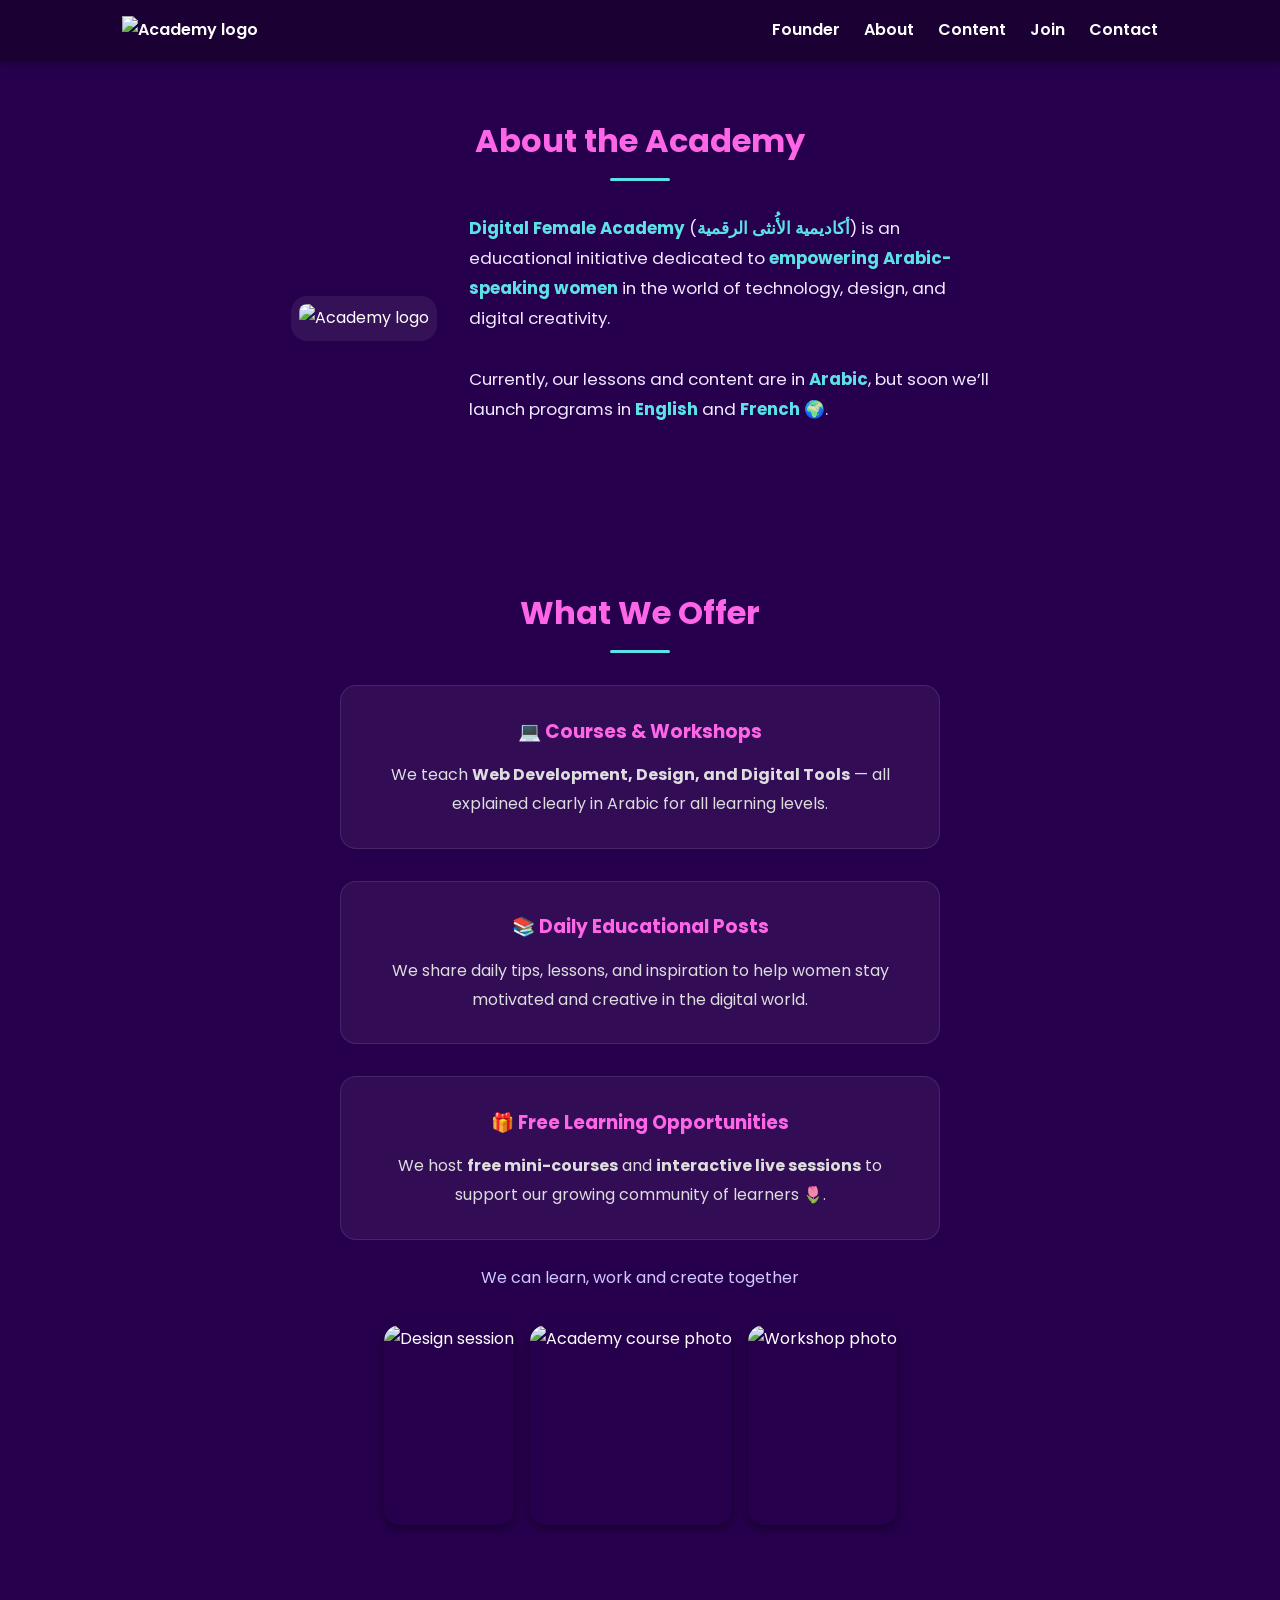
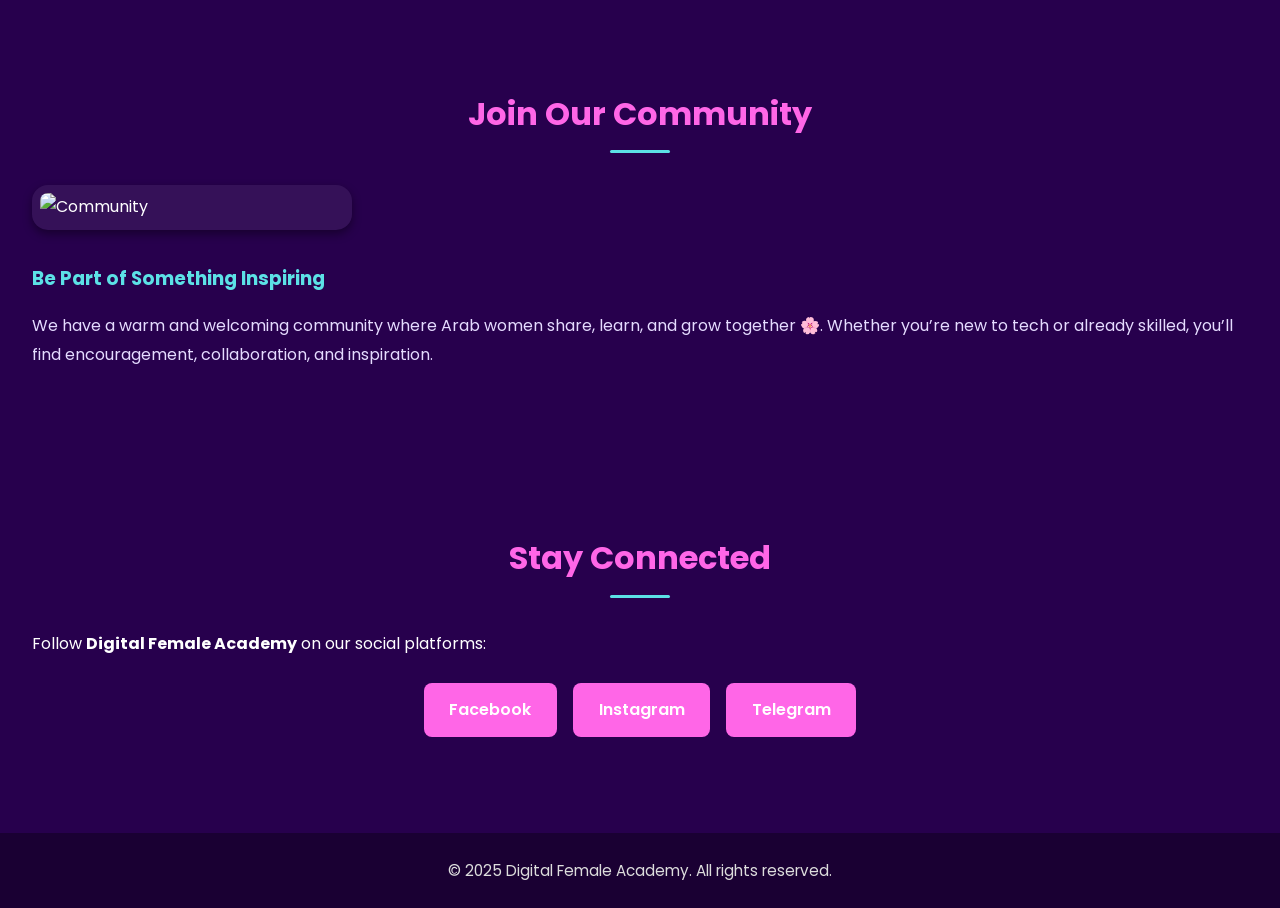
==== academy.html @ 41c5cfcc "Add files via upload" ====
<!DOCTYPE html>
<html lang="en">

<head>
    <meta charset="UTF-8" />
    <meta name="viewport" content="width=device-width, initial-scale=1.0" />
    <meta name="description"
        content="Digital Female Academy - Empowering Arab women through technology and creativity." />
    <link rel="icon" type="image/x-icon" href="pics/academy_logo.png" />
    <title>Digital Female Academy | أكاديمية الأُنثى الرقمية</title>

    <style>
        @import url("https://fonts.googleapis.com/css2?family=Poppins:wght@400;500;600;700&display=swap");

        :root {
            --bg-color: #27004d;
            --first-color: #ff66e7;
            --second-color: #9d6bff;
            --accent-color: #5ce1e6;
            --text-color: #ffffff;
            --body-font: "Poppins", sans-serif;
            --transition: all 0.4s ease;
        }

        img {
            pointer-events: none;
            -webkit-user-drag: none;
            -webkit-user-select: none;
            user-select: none;
        }


        * {
            box-sizing: border-box;
            margin: 0;
            padding: 0;
        }

        body {
            font-family: var(--body-font);
            color: var(--text-color);
            background-color: var(--bg-color);
            scroll-behavior: smooth;
            line-height: 1.8;
        }

        /* ===== HEADER ===== */
        header {
            background-color: #1a0033;
            box-shadow: 0 1px 6px rgba(0, 0, 0, 0.4);
            position: fixed;
            width: 100%;
            top: 0;
            z-index: 100;
        }

        nav {
            display: flex;
            justify-content: space-between;
            align-items: center;
            padding: 1rem 2rem;
            max-width: 1100px;
            margin: 0 auto;
        }

        nav img {
            width: 120px;
            transition: var(--transition);
        }

        nav img:hover {
            transform: scale(1.05);
        }

        nav ul {
            display: flex;
            gap: 1.5rem;
            list-style: none;
        }

        nav a {
            text-decoration: none;
            color: var(--text-color);
            font-weight: 600;
            transition: var(--transition);
        }

        nav a:hover {
            color: var(--first-color);
        }

        /* ===== SECTIONS ===== */
        .section {
            padding: 7rem 2rem 3rem;
            max-width: 1400px;
            margin: 0 auto;
            opacity: 0;
            transform: translateY(40px);
            animation: fadeInUp 1s forwards;
        }

        @keyframes fadeInUp {
            to {
                opacity: 1;
                transform: translateY(0);
            }
        }

        .section-title {
            text-align: center;
            color: var(--first-color);
            font-size: 2rem;
            font-weight: 700;
            margin-bottom: 2rem;
            position: relative;
        }

        .section-title::after {
            content: "";
            display: block;
            width: 60px;
            height: 3px;
            background-color: var(--accent-color);
            margin: 0.5rem auto 0;
            border-radius: 2px;
        }

        /* ===== ABOUT ===== */
        .about__container {
            display: flex;
            align-items: center;
            justify-content: center;
            flex-wrap: wrap;
            gap: 2rem;
            text-align: left;
            animation-delay: 0.2s;
        }

        .about__img img {
            width: 500px;
            transition: var(--transition);
            border-radius: 1rem;
            background-color: #fff1;
            padding: 0.5rem;
        }

        .about__img img:hover {
            transform: scale(1.05);
        }

        .about__text {
            max-width: 520px;
            font-size: 1.05rem;
            color: #f0e9ff;
        }

        .about__text strong {
            color: var(--accent-color);
        }

        /* ===== WHAT WE OFFER ===== */
        .skills__container {
            display: flex;
            flex-direction: column;
            gap: 2rem;
            align-items: center;
            animation-delay: 0.3s;
        }

        .skill-box {
            background-color: rgba(255, 255, 255, 0.05);
            border: 1px solid rgba(255, 255, 255, 0.1);
            border-radius: 1rem;
            padding: 1.8rem;
            text-align: center;
            width: 100%;
            max-width: 600px;
            transition: var(--transition);
        }

        .skill-box:hover {
            transform: translateY(-6px);
            border-color: var(--accent-color);
        }

        .skill-box h3 {
            color: var(--first-color);
            margin-bottom: 0.8rem;
        }

        .skill-box p {
            color: #ddd;
        }

        /* ===== GALLERY ===== */
        .academy-gallery {
            display: flex;
            justify-content: center;
            align-items: center;
            flex-wrap: wrap;
            gap: 1rem;
            margin-top: 2rem;
        }

        .academy-gallery img {
            max-width: 300px;
            border-radius: 1rem;
            box-shadow: 0 4px 10px rgba(0, 0, 0, 0.4);
            pointer-events: none;
            user-select: none;
            transition: var(--transition);
        }

        .academy-gallery img:hover {
            transform: scale(1.05);
        }

        .gallery-text {
            text-align: center;
            margin-top: 1.5rem;
            color: #d0c8ff;
            font-size: 1rem;
        }

        /* ===== JOIN ===== */
        .join {
            display: flex;
            align-items: center;
            flex-wrap: wrap;
            gap: 2rem;
            text-align: left;
            animation-delay: 0.4s;
        }

        .join img {
            width: 320px;
            border-radius: 1rem;
            box-shadow: 0 4px 10px rgba(0, 0, 0, 0.4);
            transition: var(--transition);
            background-color: #fff1;
            padding: 0.5rem;
        }

        .join img:hover {
            transform: scale(1.05);
        }

        .join h3 {
            color: var(--accent-color);
            margin-bottom: 1rem;
        }

        .join p {
            color: #e5dbff;
        }

        /* ===== CONTACT ===== */
        .contact {
            text-align: center;
        }

        .social-links {
            display: flex;
            justify-content: center;
            flex-wrap: wrap;
            gap: 1rem;
            margin-top: 1.5rem;
        }

        .social-links a {
            background-color: var(--first-color);
            color: #fff;
            padding: 0.8rem 1.6rem;
            border-radius: 0.5rem;
            font-weight: 600;
            text-decoration: none;
            transition: var(--transition);
        }

        .social-links a:hover {
            background-color: var(--accent-color);
            color: #27004d;
        }

        /* ===== FOOTER ===== */
        footer {
            background-color: #1a0033;
            color: #ddd;
            text-align: center;
            padding: 1.5rem;
            margin-top: 3rem;
            font-size: 0.95rem;
        }

        /* ===== MEDIA QUERIES ===== */
        @media (max-width: 768px) {
            nav {
                flex-direction: column;
                gap: 0.8rem;
                font-size: 1em;
            }

            nav ul {
                gap: 1rem;
            }

            .about__container,
            .join {
                flex-direction: column;
                text-align: center;
            }

            .about__img img {
                width: 80%;
            }

            .about__text,
            .join div {
                max-width: 90%;
            }

            .academy-gallery img {
                width: 40%;
                height: auto;
            }

            .skills__container {
                gap: 1.5rem;
            }

            .section {
                padding: 6rem 1.5rem 3rem;
            }

        }
    </style>
</head>

<body>
    <header>
        <nav>
            <a href="#"><img src="pics/academy_logo.png" alt="Academy logo" /></a>
            <ul>
                <li><a href="index.html">Founder</a></li>
                <li><a href="#about">About</a></li>
                <li><a href="#content">Content</a></li>
                <li><a href="#join">Join</a></li>
                <li><a href="#contact">Contact</a></li>
            </ul>
        </nav>
    </header>

    <main>
        <!-- ABOUT -->
        <section class="section" id="about">
            <h2 class="section-title">About the Academy</h2>
            <div class="about__container">
                <div class="about__img">
                    <img src="pics/academy_logo.png" alt="Academy logo" />
                </div>
                <div class="about__text">
                    <p>
                        <strong>Digital Female Academy</strong> (<strong>أكاديمية الأُنثى الرقمية</strong>) is an
                        educational
                        initiative dedicated to <strong>empowering Arabic-speaking women</strong> in the world of
                        technology,
                        design, and digital creativity.
                        <br /><br />
                        Currently, our lessons and content are in <strong>Arabic</strong>, but soon we’ll launch
                        programs in
                        <strong>English</strong> and <strong>French</strong> 🌍.
                    </p>
                </div>
            </div>
        </section>

        <!-- CONTENT -->
        <section class="section" id="content">
            <h2 class="section-title">What We Offer</h2>

            <div class="skills__container">
                <div class="skill-box">
                    <h3>💻 Courses & Workshops</h3>
                    <p>We teach <strong>Web Development, Design, and Digital Tools</strong> — all explained clearly in
                        Arabic for
                        all learning levels.</p>
                </div>

                <div class="skill-box">
                    <h3>📚 Daily Educational Posts</h3>
                    <p>We share daily tips, lessons, and inspiration to help women stay motivated and creative in the
                        digital
                        world.</p>
                </div>

                <div class="skill-box">
                    <h3>🎁 Free Learning Opportunities</h3>
                    <p>We host <strong>free mini-courses</strong> and <strong>interactive live sessions</strong> to
                        support our
                        growing community of learners 🌷.</p>
                </div>
            </div>

            <p class="gallery-text">We can learn, work and create together</p>
            <div class="academy-gallery">
                <img src="pics/infinity.gif" alt="Design session" height="200px" />
                <img src="pics/phone.gif" alt="Academy course photo" height="200px" />
                <img src="pics/hight5.gif" alt="Workshop photo" height="200px" />
            </div>
        </section>

        <!-- JOIN -->
        <section class="section" id="join">
            <h2 class="section-title">Join Our Community</h2>
            <div class="join">
                <img src="pics/community.png" alt="Community" />
                <div>
                    <h3>Be Part of Something Inspiring</h3>
                    <p>
                        We have a warm and welcoming community where Arab women share, learn, and grow together 🌸.
                        Whether you’re
                        new to tech or already skilled, you’ll find encouragement, collaboration, and inspiration.
                    </p>
                </div>
            </div>
        </section>

        <!-- CONTACT -->
        <section class="section" id="contact">
            <h2 class="section-title">Stay Connected</h2>
            <p>Follow <strong>Digital Female Academy</strong> on our social platforms:</p>
            <div class="social-links">
                <a href="https://facebook.com/" target="_blank">Facebook</a>
                <a href="https://instagram.com/cs_women_academy" target="_blank">Instagram</a>
                <a href="https://t.me/cs_women_academy" target="_blank">Telegram</a>
            </div>
        </section>
    </main>

    <footer>
        <p>© 2025 Digital Female Academy. All rights reserved.</p>
    </footer>
</body>

</html>
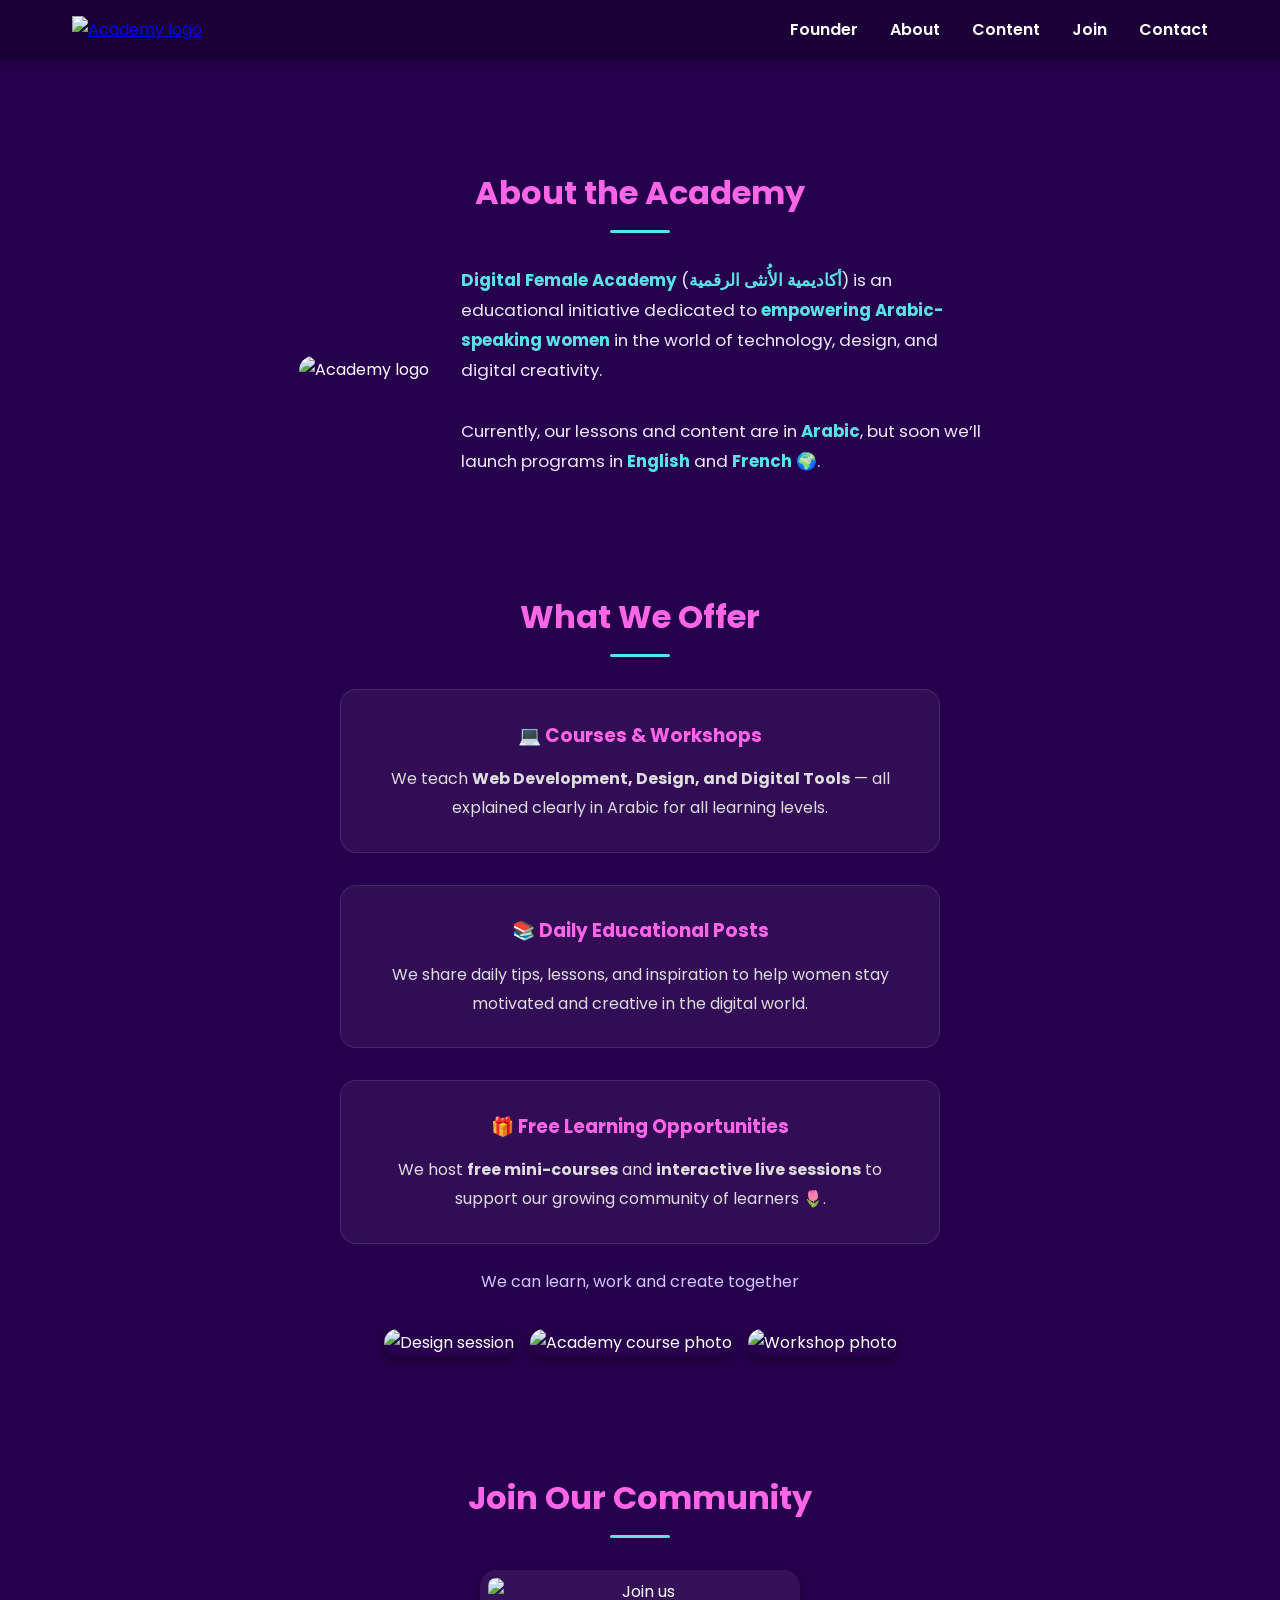
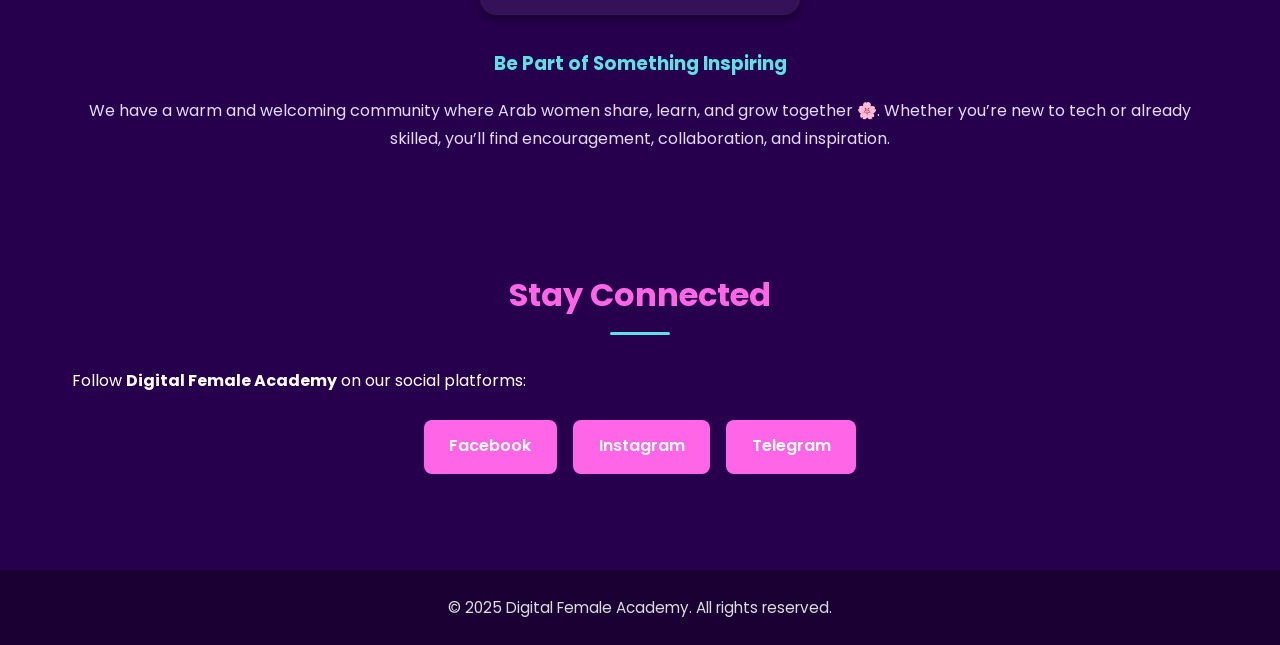
==== commit 67e60ec2: "Enhance navbar with Font Awesome and mobile support Added Font Awesome for icons and improved navbar" ====
--- a/academy.html
+++ b/academy.html
@@ -1,445 +1,460 @@
 <!DOCTYPE html>
 <html lang="en">
-
 <head>
-    <meta charset="UTF-8" />
-    <meta name="viewport" content="width=device-width, initial-scale=1.0" />
-    <meta name="description"
-        content="Digital Female Academy - Empowering Arab women through technology and creativity." />
-    <link rel="icon" type="image/x-icon" href="pics/academy_logo.png" />
-    <title>Digital Female Academy | أكاديمية الأُنثى الرقمية</title>
-
-    <style>
-        @import url("https://fonts.googleapis.com/css2?family=Poppins:wght@400;500;600;700&display=swap");
-
-        :root {
-            --bg-color: #27004d;
-            --first-color: #ff66e7;
-            --second-color: #9d6bff;
-            --accent-color: #5ce1e6;
-            --text-color: #ffffff;
-            --body-font: "Poppins", sans-serif;
-            --transition: all 0.4s ease;
-        }
-
-        img {
-            pointer-events: none;
-            -webkit-user-drag: none;
-            -webkit-user-select: none;
-            user-select: none;
-        }
-
-
-        * {
-            box-sizing: border-box;
-            margin: 0;
-            padding: 0;
-        }
-
-        body {
-            font-family: var(--body-font);
-            color: var(--text-color);
-            background-color: var(--bg-color);
-            scroll-behavior: smooth;
-            line-height: 1.8;
-        }
-
-        /* ===== HEADER ===== */
-        header {
-            background-color: #1a0033;
-            box-shadow: 0 1px 6px rgba(0, 0, 0, 0.4);
-            position: fixed;
-            width: 100%;
-            top: 0;
-            z-index: 100;
-        }
-
-        nav {
-            display: flex;
-            justify-content: space-between;
-            align-items: center;
-            padding: 1rem 2rem;
-            max-width: 1100px;
-            margin: 0 auto;
-        }
-
-        nav img {
-            width: 120px;
-            transition: var(--transition);
-        }
-
-        nav img:hover {
-            transform: scale(1.05);
-        }
-
-        nav ul {
-            display: flex;
-            gap: 1.5rem;
-            list-style: none;
-        }
-
-        nav a {
-            text-decoration: none;
-            color: var(--text-color);
-            font-weight: 600;
-            transition: var(--transition);
-        }
-
-        nav a:hover {
-            color: var(--first-color);
-        }
-
-        /* ===== SECTIONS ===== */
-        .section {
-            padding: 7rem 2rem 3rem;
-            max-width: 1400px;
-            margin: 0 auto;
-            opacity: 0;
-            transform: translateY(40px);
-            animation: fadeInUp 1s forwards;
-        }
-
-        @keyframes fadeInUp {
-            to {
-                opacity: 1;
-                transform: translateY(0);
-            }
-        }
-
-        .section-title {
-            text-align: center;
-            color: var(--first-color);
-            font-size: 2rem;
-            font-weight: 700;
-            margin-bottom: 2rem;
-            position: relative;
-        }
-
-        .section-title::after {
-            content: "";
-            display: block;
-            width: 60px;
-            height: 3px;
-            background-color: var(--accent-color);
-            margin: 0.5rem auto 0;
-            border-radius: 2px;
-        }
-
-        /* ===== ABOUT ===== */
-        .about__container {
-            display: flex;
-            align-items: center;
-            justify-content: center;
-            flex-wrap: wrap;
-            gap: 2rem;
-            text-align: left;
-            animation-delay: 0.2s;
-        }
-
-        .about__img img {
-            width: 500px;
-            transition: var(--transition);
-            border-radius: 1rem;
-            background-color: #fff1;
-            padding: 0.5rem;
-        }
-
-        .about__img img:hover {
-            transform: scale(1.05);
-        }
-
-        .about__text {
-            max-width: 520px;
-            font-size: 1.05rem;
-            color: #f0e9ff;
-        }
-
-        .about__text strong {
-            color: var(--accent-color);
-        }
-
-        /* ===== WHAT WE OFFER ===== */
-        .skills__container {
-            display: flex;
-            flex-direction: column;
-            gap: 2rem;
-            align-items: center;
-            animation-delay: 0.3s;
-        }
-
-        .skill-box {
-            background-color: rgba(255, 255, 255, 0.05);
-            border: 1px solid rgba(255, 255, 255, 0.1);
-            border-radius: 1rem;
-            padding: 1.8rem;
-            text-align: center;
-            width: 100%;
-            max-width: 600px;
-            transition: var(--transition);
-        }
-
-        .skill-box:hover {
-            transform: translateY(-6px);
-            border-color: var(--accent-color);
-        }
-
-        .skill-box h3 {
-            color: var(--first-color);
-            margin-bottom: 0.8rem;
-        }
-
-        .skill-box p {
-            color: #ddd;
-        }
-
-        /* ===== GALLERY ===== */
-        .academy-gallery {
-            display: flex;
-            justify-content: center;
-            align-items: center;
-            flex-wrap: wrap;
-            gap: 1rem;
-            margin-top: 2rem;
-        }
-
-        .academy-gallery img {
-            max-width: 300px;
-            border-radius: 1rem;
-            box-shadow: 0 4px 10px rgba(0, 0, 0, 0.4);
-            pointer-events: none;
-            user-select: none;
-            transition: var(--transition);
-        }
-
-        .academy-gallery img:hover {
-            transform: scale(1.05);
-        }
-
-        .gallery-text {
-            text-align: center;
-            margin-top: 1.5rem;
-            color: #d0c8ff;
-            font-size: 1rem;
-        }
-
-        /* ===== JOIN ===== */
-        .join {
-            display: flex;
-            align-items: center;
-            flex-wrap: wrap;
-            gap: 2rem;
-            text-align: left;
-            animation-delay: 0.4s;
-        }
-
-        .join img {
-            width: 320px;
-            border-radius: 1rem;
-            box-shadow: 0 4px 10px rgba(0, 0, 0, 0.4);
-            transition: var(--transition);
-            background-color: #fff1;
-            padding: 0.5rem;
-        }
-
-        .join img:hover {
-            transform: scale(1.05);
-        }
-
-        .join h3 {
-            color: var(--accent-color);
-            margin-bottom: 1rem;
-        }
-
-        .join p {
-            color: #e5dbff;
-        }
-
-        /* ===== CONTACT ===== */
-        .contact {
-            text-align: center;
-        }
-
-        .social-links {
-            display: flex;
-            justify-content: center;
-            flex-wrap: wrap;
-            gap: 1rem;
-            margin-top: 1.5rem;
-        }
-
-        .social-links a {
-            background-color: var(--first-color);
-            color: #fff;
-            padding: 0.8rem 1.6rem;
-            border-radius: 0.5rem;
-            font-weight: 600;
-            text-decoration: none;
-            transition: var(--transition);
-        }
-
-        .social-links a:hover {
-            background-color: var(--accent-color);
-            color: #27004d;
-        }
-
-        /* ===== FOOTER ===== */
-        footer {
-            background-color: #1a0033;
-            color: #ddd;
-            text-align: center;
-            padding: 1.5rem;
-            margin-top: 3rem;
-            font-size: 0.95rem;
-        }
-
-        /* ===== MEDIA QUERIES ===== */
-        @media (max-width: 768px) {
-            nav {
-                flex-direction: column;
-                gap: 0.8rem;
-                font-size: 1em;
-            }
-
-            nav ul {
-                gap: 1rem;
-            }
-
-            .about__container,
-            .join {
-                flex-direction: column;
-                text-align: center;
-            }
-
-            .about__img img {
-                width: 80%;
-            }
-
-            .about__text,
-            .join div {
-                max-width: 90%;
-            }
-
-            .academy-gallery img {
-                width: 40%;
-                height: auto;
-            }
-
-            .skills__container {
-                gap: 1.5rem;
-            }
-
-            .section {
-                padding: 6rem 1.5rem 3rem;
-            }
-
-        }
-    </style>
+  <meta charset="UTF-8" />
+  <meta name="viewport" content="width=device-width, initial-scale=1.0" />
+  <meta name="description" content="Digital Female Academy - Empowering Arab women through technology and creativity." />
+  <link rel="icon" type="image/x-icon" href="pics/academy_logo.png" />
+  <title>Digital Female Academy | أكاديمية الأُنثى الرقمية</title>
+
+  <link
+    rel="stylesheet"
+    href="https://cdnjs.cloudflare.com/ajax/libs/font-awesome/6.5.0/css/all.min.css"
+  />
+
+  <style>
+    @import url("https://fonts.googleapis.com/css2?family=Poppins:wght@400;500;600;700&display=swap");
+
+    :root {
+      --bg-color: #27004d;
+      --first-color: #ff66e7;
+      --second-color: #9d6bff;
+      --accent-color: #5ce1e6;
+      --text-color: #ffffff;
+      --body-font: "Poppins", sans-serif;
+      --transition: all 0.4s ease;
+    }
+
+    * {
+      margin: 0;
+      padding: 0;
+      box-sizing: border-box;
+    }
+
+    body {
+      font-family: var(--body-font);
+      color: var(--text-color);
+      background-color: var(--bg-color);
+      scroll-behavior: smooth;
+      line-height: 1.8;
+    }
+
+    img {
+      pointer-events: none;
+      -webkit-user-drag: none;
+      user-select: none;
+    }
+
+    /* ===== NAVBAR ===== */
+    header {
+      width: 100%;
+      background: #1c0038;
+      position: fixed;
+      top: 0;
+      left: 0;
+      z-index: 1000;
+      box-shadow: 0 4px 10px rgba(0, 0, 0, 0.2);
+    }
+
+    nav {
+      max-width: 1200px;
+      margin: 0 auto;
+      display: flex;
+      justify-content: space-between;
+      align-items: center;
+      padding: 1rem 2rem;
+    }
+
+    nav img {
+      height: 50px;
+      width: auto;
+    }
+
+    .nav__menu {
+      display: flex;
+      gap: 2rem;
+      list-style: none;
+      transition: var(--transition);
+    }
+
+    .nav__menu li a {
+      color: #fff;
+      text-decoration: none;
+      font-weight: 600;
+      transition: var(--transition);
+    }
+
+    .nav__menu li a:hover {
+      color: var(--first-color);
+    }
+
+    .nav__toggle {
+      display: none;
+      font-size: 1.8rem;
+      color: var(--first-color);
+      cursor: pointer;
+    }
+
+    /* ===== MOBILE MENU ===== */
+    @media screen and (max-width: 768px) {
+      .nav__toggle {
+        display: block;
+      }
+
+      .nav__menu {
+        position: fixed;
+        top: 70px;
+        right: -100%;
+        width: 60%;
+        background-color: var(--second-color);
+        flex-direction: column;
+        align-items: center;
+        gap: 1.5rem;
+        padding: 2rem 1rem;
+        border-radius: 1rem 0 0 1rem;
+        box-shadow: 0 4px 15px rgba(0, 0, 0, 0.3);
+        transition: right 0.4s ease;
+      }
+
+      .nav__menu.show {
+        right: 0;
+      }
+    }
+
+    main {
+      padding-top: 100px;
+    }
+
+    /* ===== SECTIONS ===== */
+    .section {
+      padding: 4rem 2rem 3rem;
+      max-width: 1200px;
+      margin: 0 auto;
+      animation: fadeInUp 1s forwards;
+    }
+
+    @keyframes fadeInUp {
+      from {
+        opacity: 0;
+        transform: translateY(40px);
+      }
+      to {
+        opacity: 1;
+        transform: translateY(0);
+      }
+    }
+
+    .section-title {
+      text-align: center;
+      color: var(--first-color);
+      font-size: 2rem;
+      font-weight: 700;
+      margin-bottom: 2rem;
+      position: relative;
+    }
+
+    .section-title::after {
+      content: "";
+      display: block;
+      width: 60px;
+      height: 3px;
+      background-color: var(--accent-color);
+      margin: 0.5rem auto 0;
+      border-radius: 2px;
+    }
+
+    /* ===== ABOUT ===== */
+    .about__container {
+      display: flex;
+      align-items: center;
+      justify-content: center;
+      flex-wrap: wrap;
+      gap: 2rem;
+    }
+
+    .about__img img {
+      width: 400px;
+      border-radius: 1rem;
+      transition: var(--transition);
+    }
+
+    .about__img img:hover {
+      transform: scale(1.05);
+    }
+
+    .about__text {
+      max-width: 520px;
+      font-size: 1.05rem;
+      color: #f0e9ff;
+    }
+
+    .about__text strong {
+      color: var(--accent-color);
+    }
+
+    /* ===== WHAT WE OFFER ===== */
+    .skills__container {
+      display: flex;
+      flex-direction: column;
+      gap: 2rem;
+      align-items: center;
+    }
+
+    .skill-box {
+      background-color: rgba(255, 255, 255, 0.05);
+      border: 1px solid rgba(255, 255, 255, 0.1);
+      border-radius: 1rem;
+      padding: 1.8rem;
+      text-align: center;
+      width: 100%;
+      max-width: 600px;
+      transition: var(--transition);
+    }
+
+    .skill-box:hover {
+      transform: translateY(-6px);
+      border-color: var(--accent-color);
+    }
+
+    .skill-box h3 {
+      color: var(--first-color);
+      margin-bottom: 0.8rem;
+    }
+
+    .skill-box p {
+      color: #ddd;
+    }
+
+    /* ===== GALLERY ===== */
+    .academy-gallery {
+      display: flex;
+      justify-content: center;
+      flex-wrap: wrap;
+      gap: 1rem;
+      margin-top: 2rem;
+    }
+
+    .academy-gallery img {
+      max-width: 300px;
+      border-radius: 1rem;
+      box-shadow: 0 4px 10px rgba(0, 0, 0, 0.4);
+      transition: var(--transition);
+    }
+
+    .academy-gallery img:hover {
+      transform: scale(1.05);
+    }
+
+    .gallery-text {
+      text-align: center;
+      margin-top: 1.5rem;
+      color: #d0c8ff;
+    }
+
+    /* ===== JOIN ===== */
+    .join {
+      display: flex;
+      align-items: center;
+      flex-wrap: wrap;
+      gap: 2rem;
+      text-align: center;
+      justify-content: center;
+    }
+
+    .join img {
+      width: 320px;
+      border-radius: 1rem;
+      box-shadow: 0 4px 10px rgba(0, 0, 0, 0.4);
+      background-color: #fff1;
+      padding: 0.5rem;
+      transition: var(--transition);
+    }
+
+    .join img:hover {
+      transform: scale(1.05);
+    }
+
+    .join h3 {
+      color: var(--accent-color);
+      margin-bottom: 1rem;
+    }
+
+    .join p {
+      color: #e5dbff;
+    }
+
+    /* ===== CONTACT ===== */
+    .contact {
+      text-align: center;
+    }
+
+    .social-links {
+      display: flex;
+      justify-content: center;
+      flex-wrap: wrap;
+      gap: 1rem;
+      margin-top: 1.5rem;
+    }
+
+    .social-links a {
+      background-color: var(--first-color);
+      color: #fff;
+      padding: 0.8rem 1.6rem;
+      border-radius: 0.5rem;
+      font-weight: 600;
+      text-decoration: none;
+      transition: var(--transition);
+    }
+
+    .social-links a:hover {
+      background-color: var(--accent-color);
+      color: #27004d;
+    }
+
+    footer {
+      background-color: #1a0033;
+      color: #ddd;
+      text-align: center;
+      padding: 1.5rem;
+      margin-top: 3rem;
+      font-size: 0.95rem;
+    }
+
+    /* ===== MEDIA QUERIES ===== */
+    @media (max-width: 768px) {
+      .about__container,
+      .join {
+        flex-direction: column;
+        text-align: center;
+      }
+
+      .about__img img {
+        width: 80%;
+      }
+
+      .academy-gallery img {
+        width: 45%;
+      }
+    }
+  </style>
 </head>
-
 <body>
-    <header>
-        <nav>
-            <a href="#"><img src="pics/academy_logo.png" alt="Academy logo" /></a>
-            <ul>
-                <li><a href="index.html">Founder</a></li>
-                <li><a href="#about">About</a></li>
-                <li><a href="#content">Content</a></li>
-                <li><a href="#join">Join</a></li>
-                <li><a href="#contact">Contact</a></li>
-            </ul>
-        </nav>
-    </header>
-
-    <main>
-        <!-- ABOUT -->
-        <section class="section" id="about">
-            <h2 class="section-title">About the Academy</h2>
-            <div class="about__container">
-                <div class="about__img">
-                    <img src="pics/academy_logo.png" alt="Academy logo" />
-                </div>
-                <div class="about__text">
-                    <p>
-                        <strong>Digital Female Academy</strong> (<strong>أكاديمية الأُنثى الرقمية</strong>) is an
-                        educational
-                        initiative dedicated to <strong>empowering Arabic-speaking women</strong> in the world of
-                        technology,
-                        design, and digital creativity.
-                        <br /><br />
-                        Currently, our lessons and content are in <strong>Arabic</strong>, but soon we’ll launch
-                        programs in
-                        <strong>English</strong> and <strong>French</strong> 🌍.
-                    </p>
-                </div>
-            </div>
-        </section>
-
-        <!-- CONTENT -->
-        <section class="section" id="content">
-            <h2 class="section-title">What We Offer</h2>
-
-            <div class="skills__container">
-                <div class="skill-box">
-                    <h3>💻 Courses & Workshops</h3>
-                    <p>We teach <strong>Web Development, Design, and Digital Tools</strong> — all explained clearly in
-                        Arabic for
-                        all learning levels.</p>
-                </div>
-
-                <div class="skill-box">
-                    <h3>📚 Daily Educational Posts</h3>
-                    <p>We share daily tips, lessons, and inspiration to help women stay motivated and creative in the
-                        digital
-                        world.</p>
-                </div>
-
-                <div class="skill-box">
-                    <h3>🎁 Free Learning Opportunities</h3>
-                    <p>We host <strong>free mini-courses</strong> and <strong>interactive live sessions</strong> to
-                        support our
-                        growing community of learners 🌷.</p>
-                </div>
-            </div>
-
-            <p class="gallery-text">We can learn, work and create together</p>
-            <div class="academy-gallery">
-                <img src="pics/infinity.gif" alt="Design session" height="200px" />
-                <img src="pics/phone.gif" alt="Academy course photo" height="200px" />
-                <img src="pics/hight5.gif" alt="Workshop photo" height="200px" />
-            </div>
-        </section>
-
-        <!-- JOIN -->
-        <section class="section" id="join">
-            <h2 class="section-title">Join Our Community</h2>
-            <div class="join">
-                <img src="pics/community.png" alt="Community" />
-                <div>
-                    <h3>Be Part of Something Inspiring</h3>
-                    <p>
-                        We have a warm and welcoming community where Arab women share, learn, and grow together 🌸.
-                        Whether you’re
-                        new to tech or already skilled, you’ll find encouragement, collaboration, and inspiration.
-                    </p>
-                </div>
-            </div>
-        </section>
-
-        <!-- CONTACT -->
-        <section class="section" id="contact">
-            <h2 class="section-title">Stay Connected</h2>
-            <p>Follow <strong>Digital Female Academy</strong> on our social platforms:</p>
-            <div class="social-links">
-                <a href="https://facebook.com/" target="_blank">Facebook</a>
-                <a href="https://instagram.com/cs_women_academy" target="_blank">Instagram</a>
-                <a href="https://t.me/cs_women_academy" target="_blank">Telegram</a>
-            </div>
-        </section>
-    </main>
-
-    <footer>
-        <p>© 2025 Digital Female Academy. All rights reserved.</p>
-    </footer>
+  <header>
+    <nav>
+      <a href="#"><img src="pics/academy_logo.png" alt="Academy logo" /></a>
+      <div class="nav__toggle" id="nav-toggle">
+        <i class="fas fa-bars"></i>
+      </div>
+      <ul id="nav-menu" class="nav__menu">
+        <li><a href="index.html">Founder</a></li>
+        <li><a href="#about">About</a></li>
+        <li><a href="#content">Content</a></li>
+        <li><a href="#join">Join</a></li>
+        <li><a href="#contact">Contact</a></li>
+      </ul>
+    </nav>
+  </header>
+
+  <main>
+    <section class="section" id="about">
+      <h2 class="section-title">About the Academy</h2>
+      <div class="about__container">
+        <div class="about__img">
+          <img src="pics/academy_logo.png" alt="Academy logo" />
+        </div>
+        <div class="about__text">
+          <p>
+            <strong>Digital Female Academy</strong> (<strong>أكاديمية الأُنثى الرقمية</strong>)
+            is an educational initiative dedicated to
+            <strong>empowering Arabic-speaking women</strong> in the world of
+            technology, design, and digital creativity.
+            <br /><br />
+            Currently, our lessons and content are in <strong>Arabic</strong>, but soon we’ll
+            launch programs in <strong>English</strong> and <strong>French</strong> 🌍.
+          </p>
+        </div>
+      </div>
+    </section>
+
+    <section class="section" id="content">
+      <h2 class="section-title">What We Offer</h2>
+      <div class="skills__container">
+        <div class="skill-box">
+          <h3>💻 Courses & Workshops</h3>
+          <p>
+            We teach <strong>Web Development, Design, and Digital Tools</strong> —
+            all explained clearly in Arabic for all learning levels.
+          </p>
+        </div>
+        <div class="skill-box">
+          <h3>📚 Daily Educational Posts</h3>
+          <p>
+            We share daily tips, lessons, and inspiration to help women stay
+            motivated and creative in the digital world.
+          </p>
+        </div>
+        <div class="skill-box">
+          <h3>🎁 Free Learning Opportunities</h3>
+          <p>
+            We host <strong>free mini-courses</strong> and
+            <strong>interactive live sessions</strong> to support our growing
+            community of learners 🌷.
+          </p>
+        </div>
+      </div>
+
+      <p class="gallery-text">We can learn, work and create together</p>
+      <div class="academy-gallery">
+        <img src="pics/infinity.gif" alt="Design session" />
+        <img src="pics/phone.gif" alt="Academy course photo" />
+        <img src="pics/hight5.gif" alt="Workshop photo" />
+      </div>
+    </section>
+
+    <section class="section" id="join">
+      <h2 class="section-title">Join Our Community</h2>
+      <div class="join">
+        <img src="pics/academy_logo.png" alt="Join us" />
+        <div>
+          <h3>Be Part of Something Inspiring</h3>
+          <p>
+            We have a warm and welcoming community where Arab women share, learn,
+            and grow together 🌸. Whether you’re new to tech or already skilled,
+            you’ll find encouragement, collaboration, and inspiration.
+          </p>
+        </div>
+      </div>
+    </section>
+
+    <section class="section" id="contact">
+      <h2 class="section-title">Stay Connected</h2>
+      <p>Follow <strong>Digital Female Academy</strong> on our social platforms:</p>
+      <div class="social-links">
+        <a href="https://facebook.com/" target="_blank">Facebook</a>
+        <a href="https://instagram.com/cs_women_academy" target="_blank">Instagram</a>
+        <a href="https://t.me/cs_women_academy" target="_blank">Telegram</a>
+      </div>
+    </section>
+  </main>
+
+  <footer>
+    <p>© 2025 Digital Female Academy. All rights reserved.</p>
+  </footer>
+
+  <script>
+    const navMenu = document.getElementById("nav-menu");
+    const navToggle = document.getElementById("nav-toggle");
+    const navLinks = document.querySelectorAll(".nav__menu a");
+
+    navToggle.addEventListener("click", () => {
+      navMenu.classList.toggle("show");
+    });
+
+    navLinks.forEach((link) =>
+      link.addEventListener("click", () => {
+        navMenu.classList.remove("show");
+      })
+    );
+  </script>
 </body>
-
-</html>+</html>
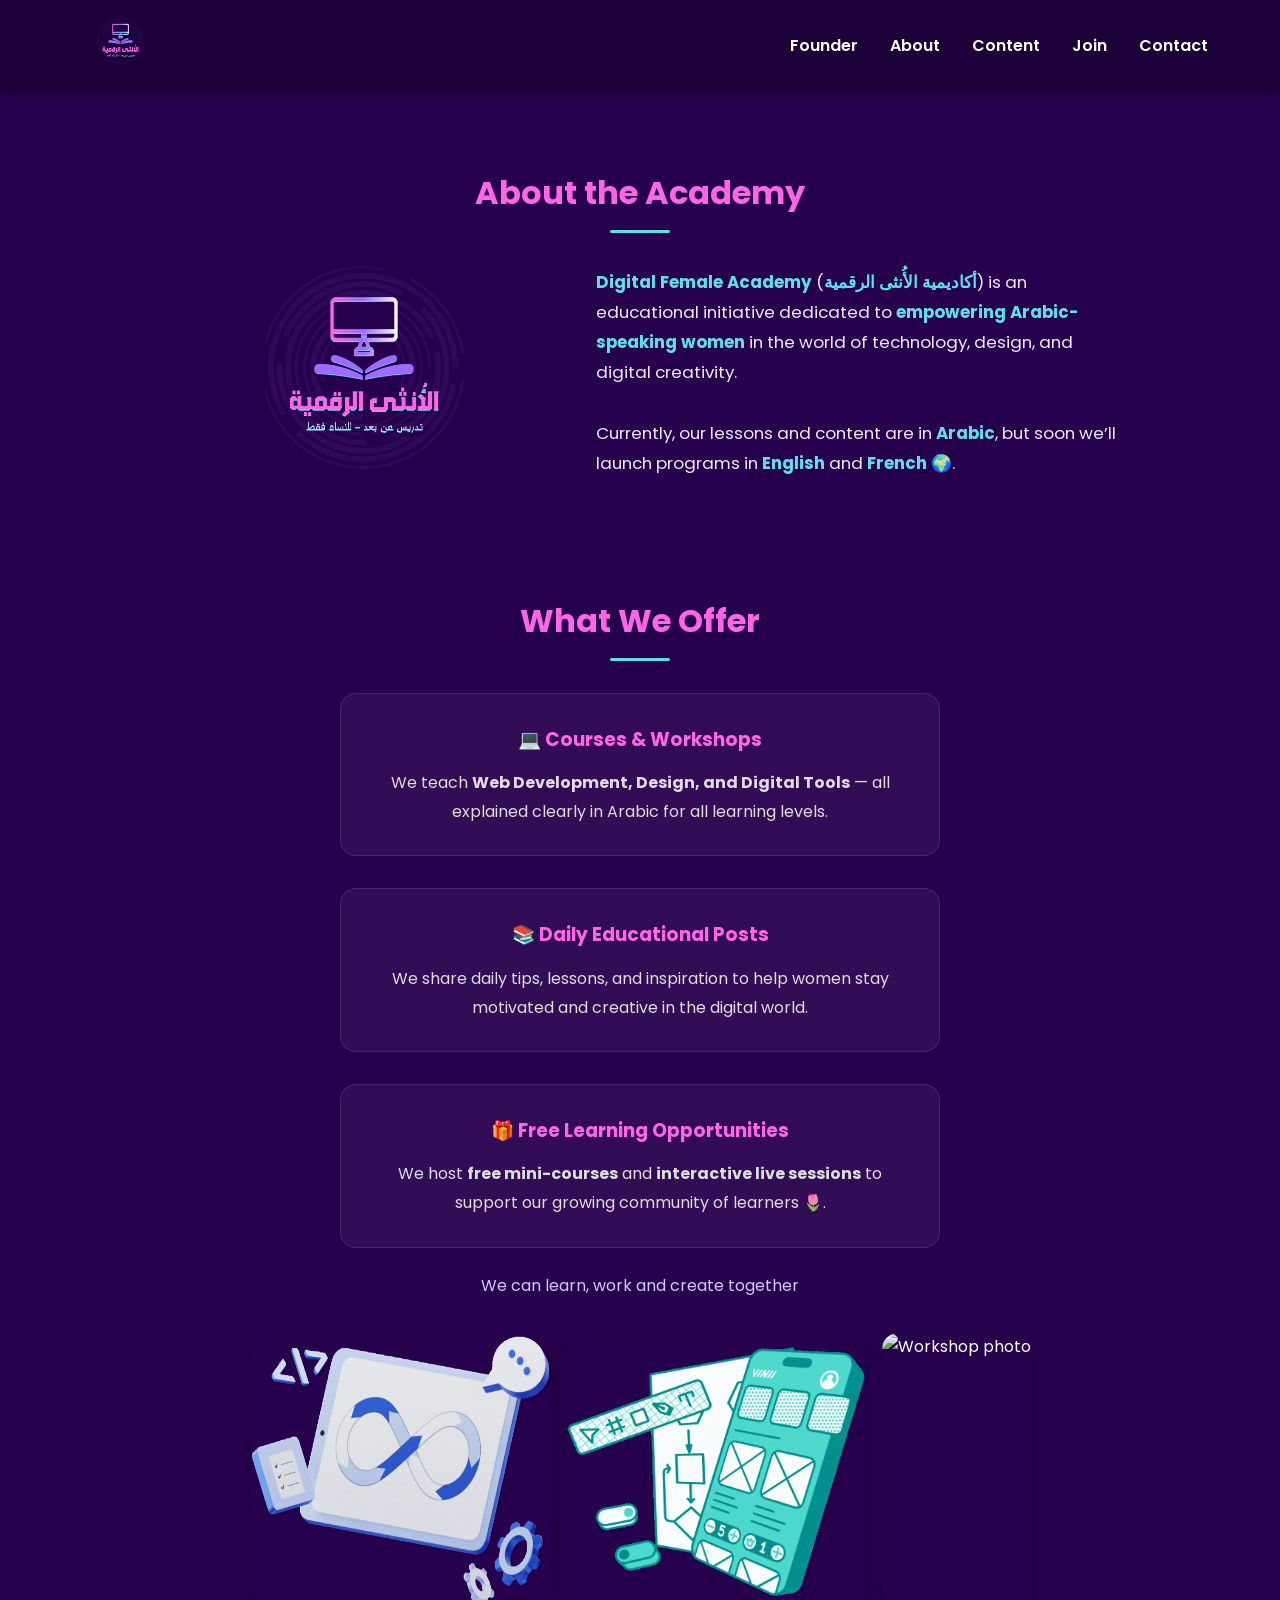
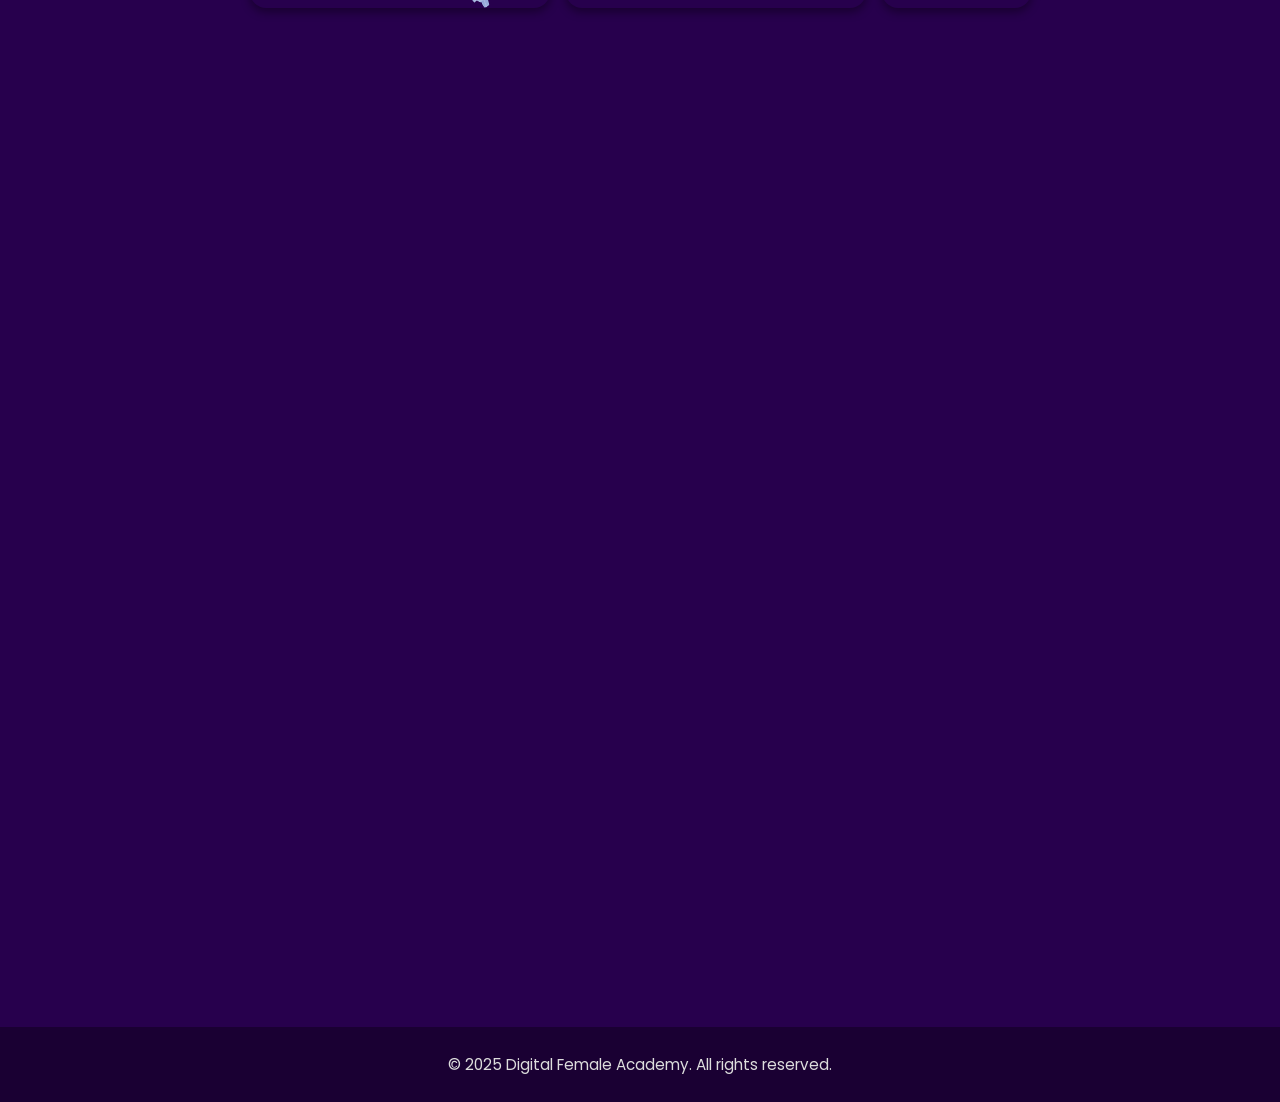
==== commit 3c3021fa: "Fix HTML encoding issues in academy.html" ====
--- a/academy.html
+++ b/academy.html
@@ -424,6 +424,11 @@
           </p>
         </div>
       </div>
+      <div class="social-links">
+        <a href="https://facebook.com/" target="_blank">Facebook</a>
+        <a href="https://instagram.com/cs_women_academy" target="_blank">Instagram</a>
+        <a href="https://t.me/cs_women_academy" target="_blank">Telegram</a>
+      </div>
     </section>
 
     <section class="section" id="contact">
